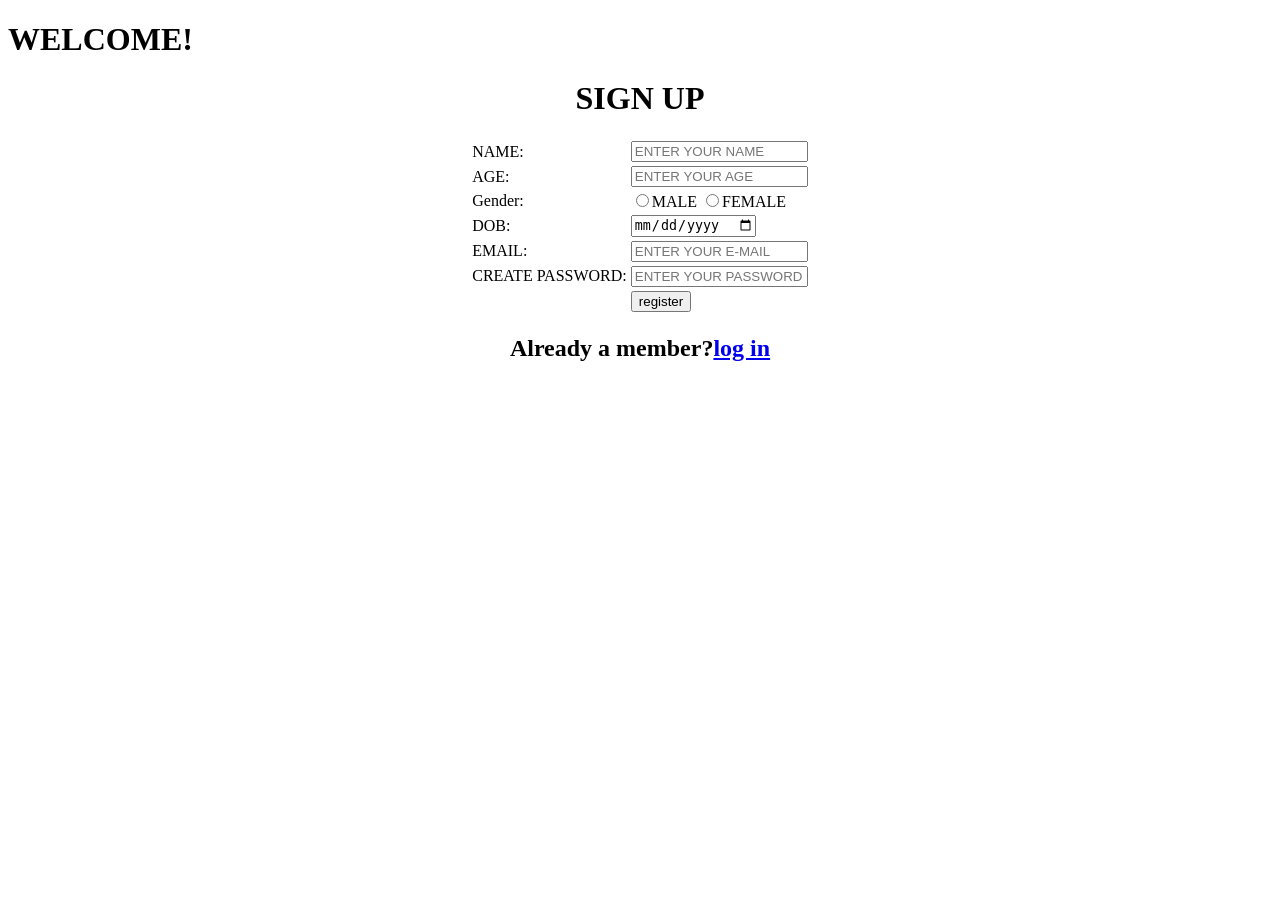
==== Sign up.html @ 279c9c1c "upload all files" ====
<!DOCTYPE html>
<html lang="en">
<head>
    <meta charset="UTF-8">
    <meta name="viewport" content="width=device-width, initial-scale=1.0">
    <title>Signup</title>
    <link rel="stylesheet" href="style.css/stylesheet2.css">
</head>
<body>
    <h1>WELCOME!</h1>
    <center><div class="Signup_box">
        <h1>SIGN UP</h1>
        <form>
            <table>
                <tr>
                    <td><label>NAME:</label></td>
                     <td>
                        <input type="text" placeholder="ENTER YOUR NAME" >
                    </td>
                </tr>
                <tr>
                    <td>
                        <label>AGE:</label>
                    </td>
                    <td>
                        <input type="number" placeholder="ENTER YOUR AGE">
                    </td>
                   
                </tr>
                 <tr>
                    <td><label>Gender:</label></td>
                    
                
                
                    <td><input type="radio" name="gender">MALE 
                        <input type="radio" name="gender">FEMALE</td>
                </tr>
                <tr>
                    <td><label>DOB:</label></td>
                     <td><input type="date"></td>

                </tr>
                <tr>
                    <td><label>EMAIL:</label></td>
                      <td>
                        <input type="email" placeholder="ENTER YOUR E-MAIL">
                    </td>
                </tr>
                
                  
                
                <tr>
                    <td><label>CREATE PASSWORD:</label></td>
                    <td><input type="password" placeholder="ENTER YOUR PASSWORD"></td>
                </tr>
            
               
                <td>
                    <td><input type="submit" value="register"></td>
                </td>
            </table>
        </form>
        <h2>Already a member?<a href="home.html">log in</a></h2>
    </div></center>
</body>
</html>
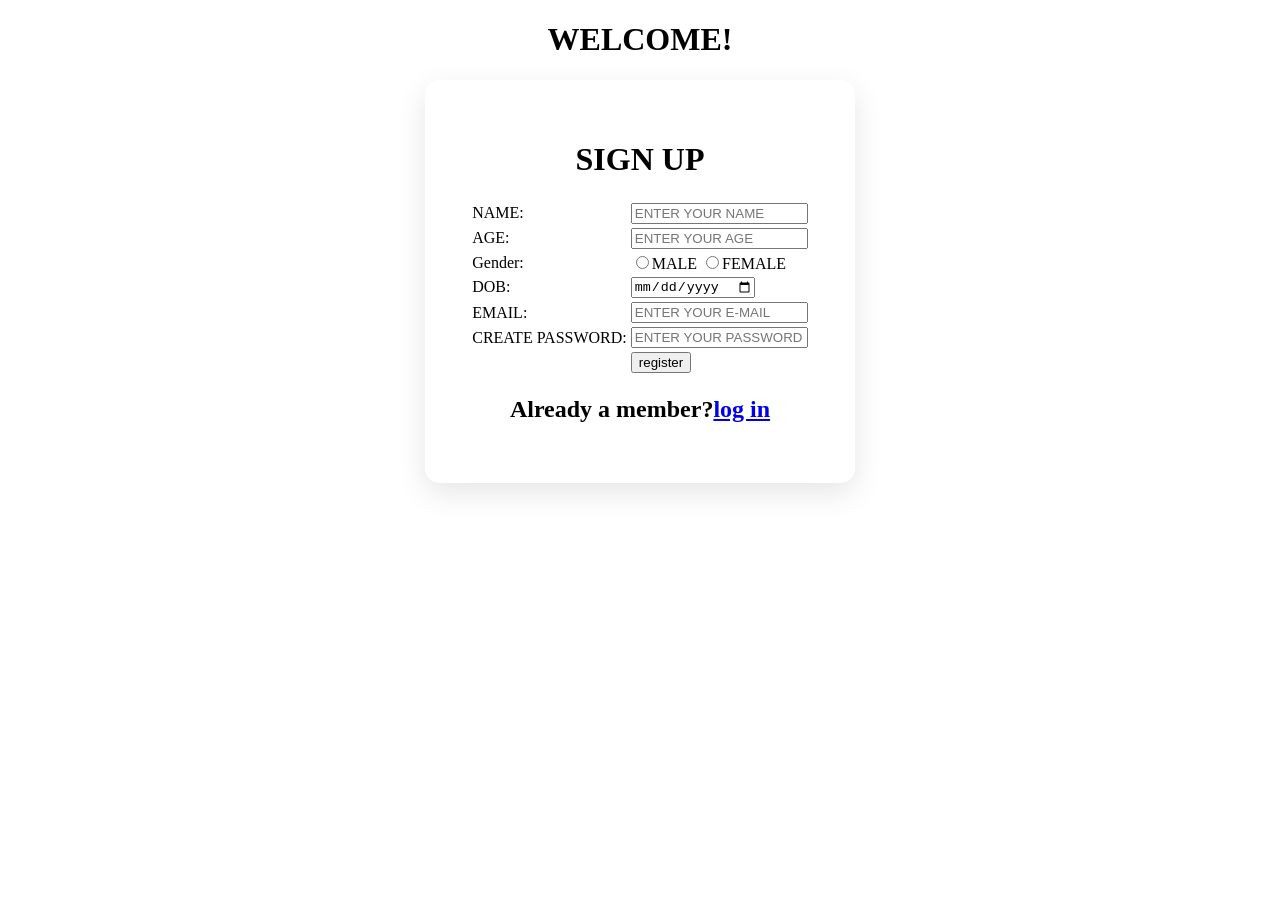
==== commit ca497ada: "Fix HTML encoding and update stylesheet link" ====
--- a/Sign up.html
+++ b/Sign up.html
@@ -4,7 +4,7 @@
     <meta charset="UTF-8">
     <meta name="viewport" content="width=device-width, initial-scale=1.0">
     <title>Signup</title>
-    <link rel="stylesheet" href="style.css/stylesheet2.css">
+    <link rel="stylesheet" href="stylesheet2.css">
 </head>
 <body>
     <h1>WELCOME!</h1>
@@ -63,4 +63,4 @@
         <h2>Already a member?<a href="home.html">log in</a></h2>
     </div></center>
 </body>
-</html>+</html>
--- a/stylesheet2.css
+++ b/stylesheet2.css
@@ -0,0 +1,38 @@
+body{
+    background-image:url('../img/ba.jpg'); 
+    background-attachment: fixed; 
+    background-size: cover; 
+    background-repeat: no-repeat;
+    height:100vh;
+    margin: 0;
+}
+
+h1{
+    text-align: center;
+}
+
+.Signup_box{
+    background-color: antiquewhite; 
+    border-radius:20px;
+     padding:30px; 
+     width:350px;
+}
+
+.Signup_box
+    {
+    background: rgba(255, 255, 255, 0.9); /* Slight transparency */
+    border-radius: 15px;                  /* Rounded corners */
+    box-shadow: 0 10px 30px rgba(0,0,0,0.1); /* Soft shadow for depth */
+    padding: 40px;
+}
+
+.signup_input {
+    width: 100%;
+    padding: 12px;
+    margin-top: 8px;
+    border: 1px solid #ddd;
+    border-radius: 5px;
+}
+
+
+
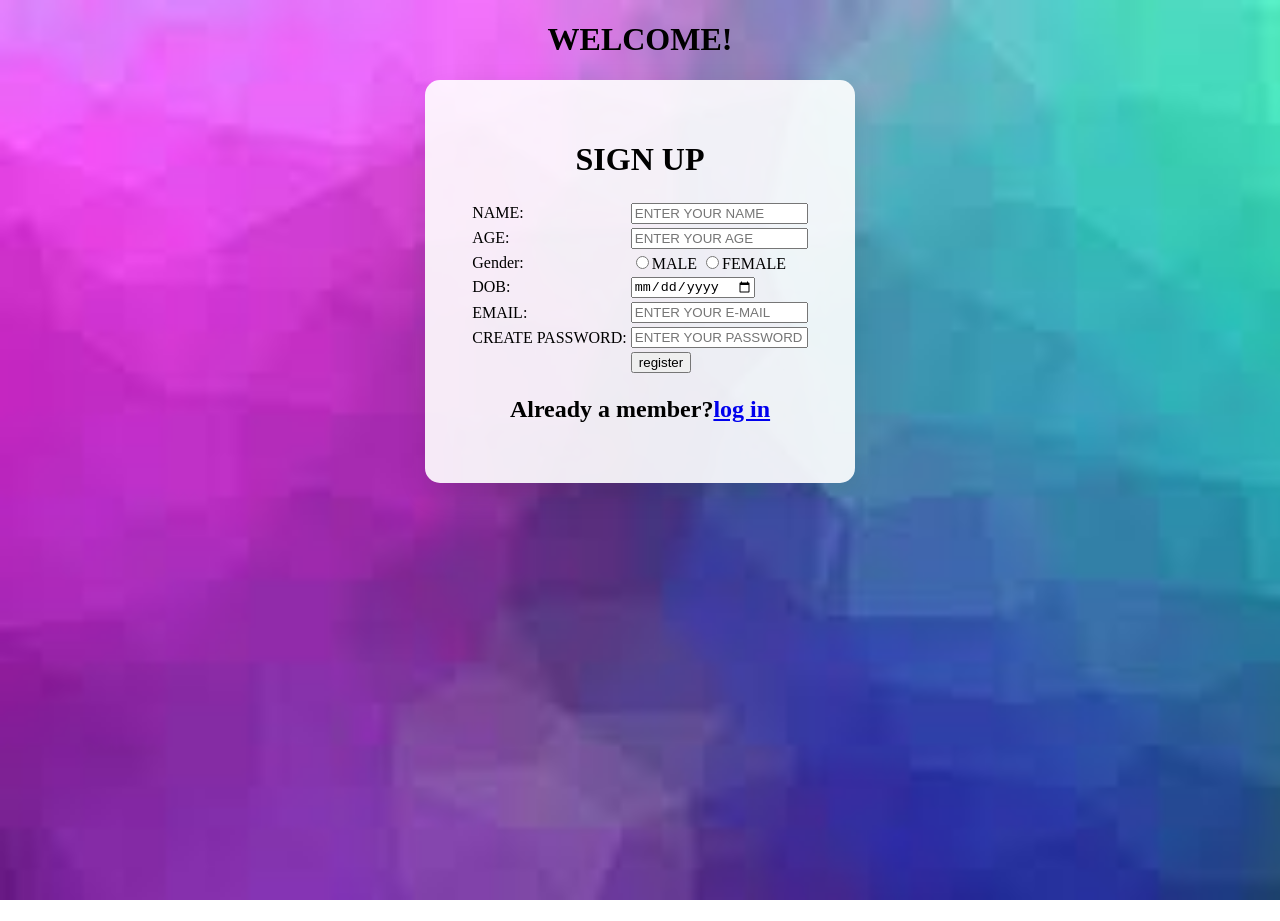
==== commit aa1f5bc6: "Fix HTML structure and update login link" ====
--- a/Sign up.html
+++ b/Sign up.html
@@ -60,7 +60,7 @@
                 </td>
             </table>
         </form>
-        <h2>Already a member?<a href="home.html">log in</a></h2>
+        <h2>Already a member?<a href="index.html">log in</a></h2>
     </div></center>
 </body>
 </html>
--- a/stylesheet2.css
+++ b/stylesheet2.css
@@ -1,5 +1,5 @@
 body{
-    background-image:url('../img/ba.jpg'); 
+    background-image:url('ba.jpg'); 
     background-attachment: fixed; 
     background-size: cover; 
     background-repeat: no-repeat;
